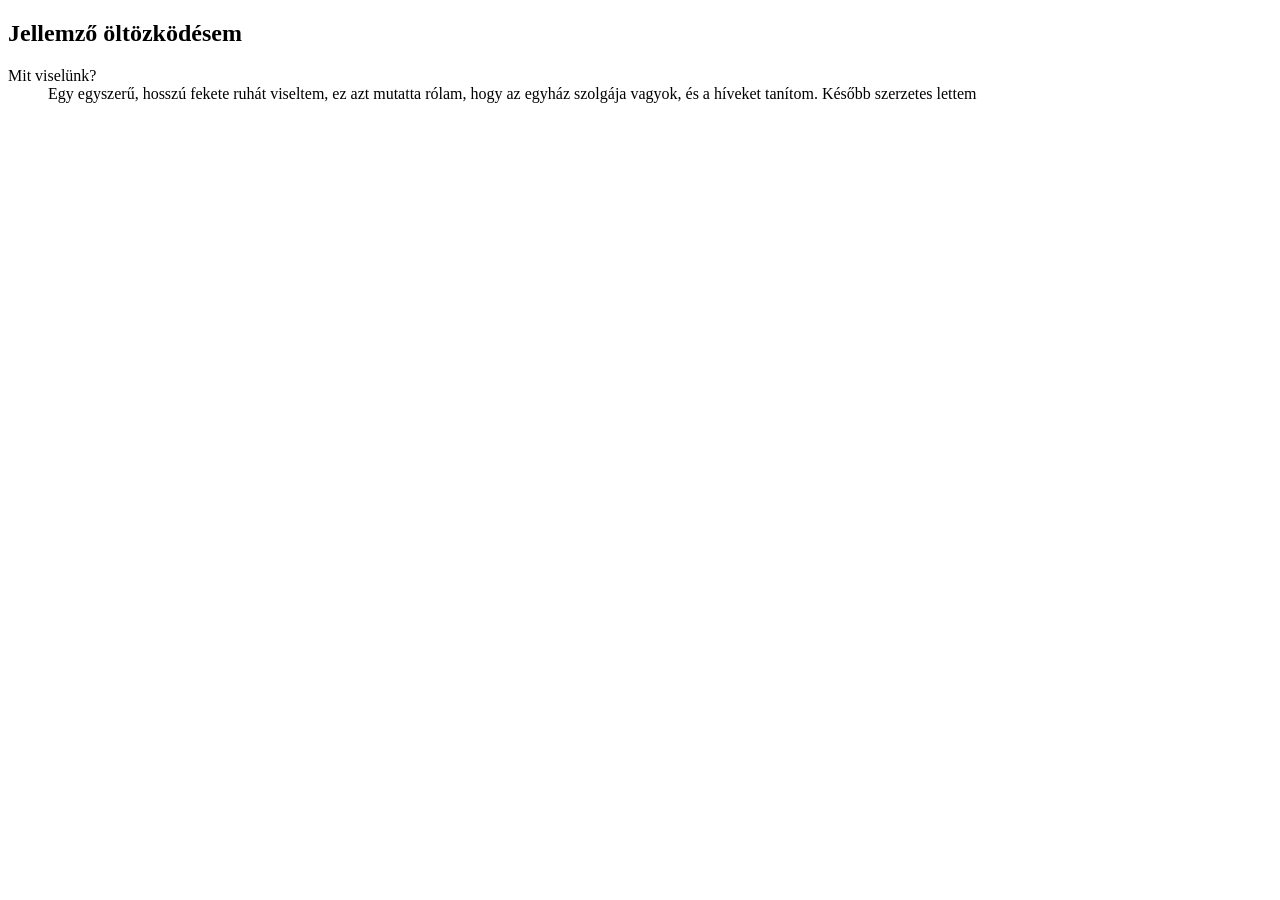
==== html/index.html @ 155fd42f "indexthtml elkezdve" ====
<!DOCTYPE html>
<html lang="hu">
<head>
    <meta charset="UTF-8">
    <meta name="viewport" content="width=device-width, initial-scale=1.0">
    <meta name="description" content="Papság, Középkori, Középkori Papság, Imádkozás, ">
    <meta name="keywords" content="Papság, Középkor, Imádkozás" >
    <link rel="stylesheet" href="formazasok.css">
    <title>Középkori Papság</title>
</head>
<body>
    <main>
        <header class="focimkep">   
           
        </header>

        <nav></nav>

        <article>

        <div class="jellemzoöltözködes">
            <h1>Jellemző öltözködésem</h1>
            <dl>
                <dt>Mit viselünk?</dt>
                <dd>Egy egyszerű, hosszú fekete ruhát viseltem, ez azt mutatta rólam, hogy az egyház szolgája vagyok, és a híveket tanítom. Később szerzetes lettem</dd>
            </dl>
            
        </div>

        <div class="kornyezet">

        </div>

        <div class="eletmod">

        </div>

        <div class="feladataim">

        </div>

        <div class="unnepek">

        </div>

        <div class="kotelezetsfelelmek">

        </div>

        <div class="szabalyokéshagyomanyok">

        </div>

    









        
        </article>
<footer></footer>
    </main>
    
</body>
</html>
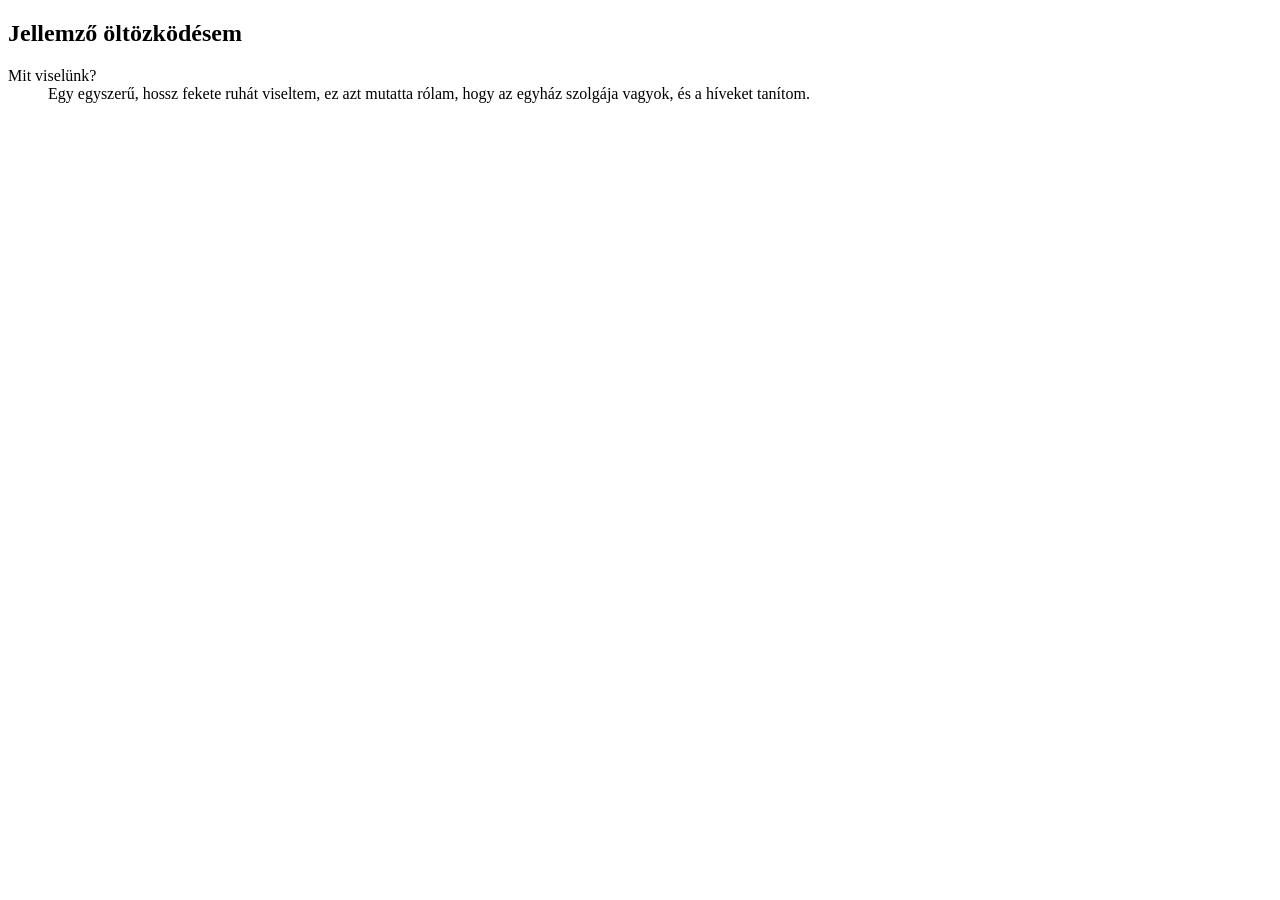
==== commit 6af101a3: "fogalmak.css" ====
--- a/html/index.html
+++ b/html/index.html
@@ -1,70 +1,47 @@
-<!DOCTYPE html>
+<!doctype html>
 <html lang="hu">
-<head>
-    <meta charset="UTF-8">
-    <meta name="viewport" content="width=device-width, initial-scale=1.0">
-    <meta name="description" content="Papság, Középkori, Középkori Papság, Imádkozás, ">
-    <meta name="keywords" content="Papság, Középkor, Imádkozás" >
-    <link rel="stylesheet" href="formazasok.css">
+  <head>
+    <meta charset="UTF-8" />
+    <meta name="viewport" content="width=device-width, initial-scale=1.0" />
+    <meta
+      name="description"
+      content="Papság, Középkori, Középkori Papság, Imádkozás, "
+    />
+    <meta name="keywords" content="Papság, Középkor, Imádkozás" />
+    <link rel="stylesheet" href="formazasok.css" />
     <title>Középkori Papság</title>
-</head>
-<body>
+  </head>
+  <body>
     <main>
-        <header class="focimkep">   
-           
-        </header>
+      <header class="focimkep"></header>
 
-        <nav></nav>
+      <nav></nav>
 
-        <article>
-
+      <article>
         <div class="jellemzoöltözködes">
-            <h1>Jellemző öltözködésem</h1>
-            <dl>
-                <dt>Mit viselünk?</dt>
-                <dd>Egy egyszerű, hosszú fekete ruhát viseltem, ez azt mutatta rólam, hogy az egyház szolgája vagyok, és a híveket tanítom. Később szerzetes lettem</dd>
-            </dl>
-            
+          <h1>Jellemző öltözködésem</h1>
+          <dl>
+            <dt>Mit viselünk?</dt>
+            <dd>
+              Egy egyszerű, hossz fekete ruhát viseltem, ez azt mutatta rólam,
+              hogy az egyház szolgája vagyok, és a híveket tanítom.
+            </dd>
+          </dl>
         </div>
 
-        <div class="kornyezet">
+        <div class="kornyezet"></div>
 
-        </div>
+        <div class="eletmod"></div>
 
-        <div class="eletmod">
+        <div class="feladataim"></div>
 
-        </div>
+        <div class="unnepek"></div>
 
-        <div class="feladataim">
+        <div class="kotelezetsfelelmek"></div>
 
-        </div>
-
-        <div class="unnepek">
-
-        </div>
-
-        <div class="kotelezetsfelelmek">
-
-        </div>
-
-        <div class="szabalyokéshagyomanyok">
-
-        </div>
-
-    
-
-
-
-
-
-
-
-
-
-        
-        </article>
-<footer></footer>
+        <div class="szabalyokéshagyomanyok"></div>
+      </article>
+      <footer></footer>
     </main>
-    
-</body>
-</html>+  </body>
+</html>
